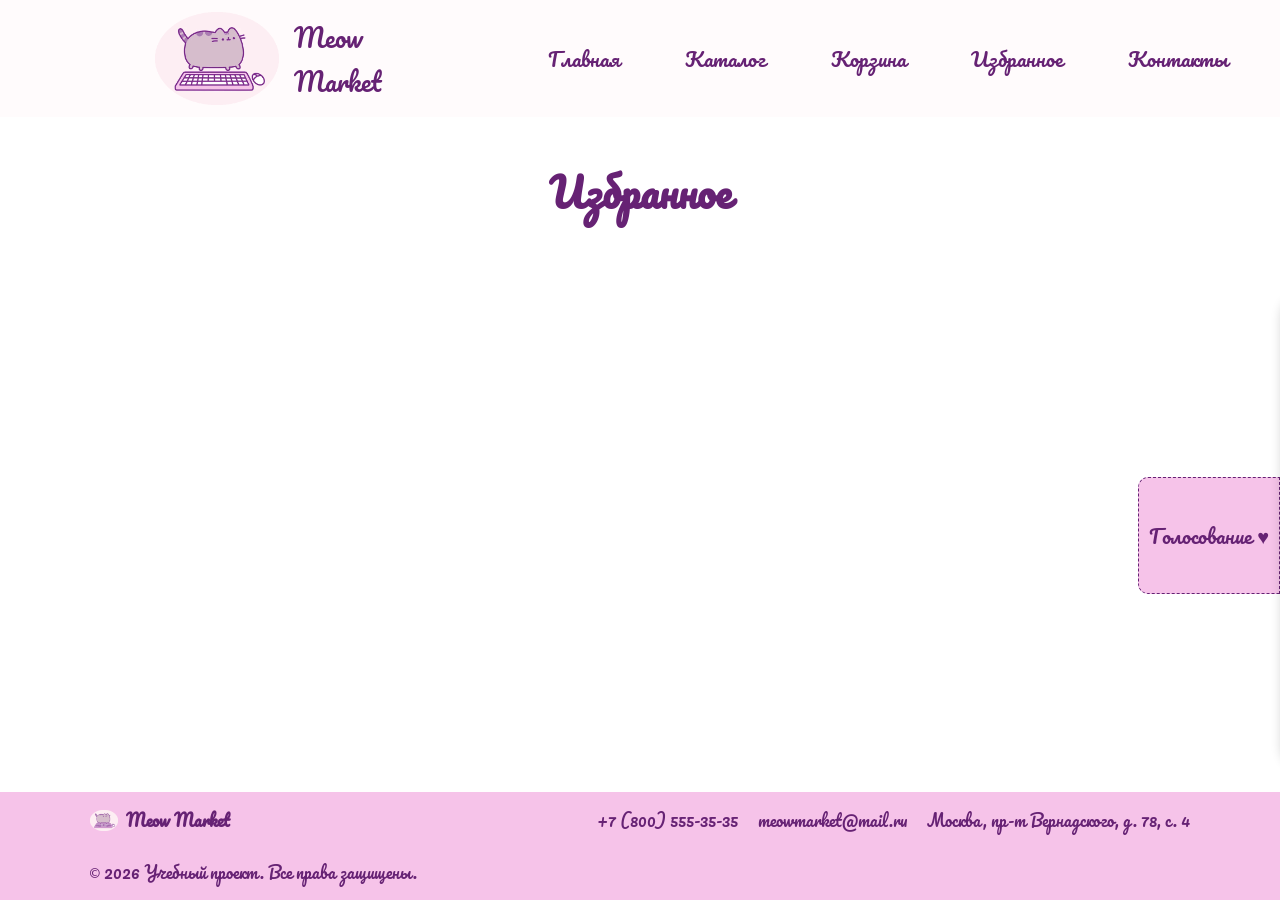
==== favorites.html @ 4cba0f3f "Initial commit" ====
<!DOCTYPE html>
<html lang="ru">

<head>
	<meta charset="UTF-8">
	<meta name="viewport" content="width=device-width, initial-scale=1.0">
	<meta name="description"
		content="Избранные товары в Meow Market. Сохраняйте понравившиеся игрушки, корм и лежанки для ваших котиков.">
	<meta property="og:type" content="website">
	<meta property="og:title" content="Избранное - Meow Market">
	<meta property="og:description" content="Ваши любимые товары для котиков в одном месте.">
	<meta property="og:image" content="https://NazarovaVA.github.io/Meow-Market-kr1-html-css-shop/images/icon.svg">
	<link rel="preconnect" href="https://fonts.googleapis.com">
	<link rel="preconnect" href="https://fonts.gstatic.com" crossorigin>
	<link href="https://fonts.googleapis.com/css2?family=Pacifico&display=swap" rel="stylesheet">
	<link rel="icon" href="images/icon.svg" type="image/svg+xml">
	<title>Meow Market - Избранное</title>
	<link rel="stylesheet" href="css/style.css">
	<link rel="stylesheet" href="css/responsive.css">
	<script type="module" src="js/main.js"></script>
</head>

<body>
	<a href="#main-content" class="skip-link">Перейти к основному содержимому</a>
	<header class="site-header">
		<div class="site-header__logo">
			<a class="site-header__logo-img" href="index.html">
				<img src="images/logo.gif" alt="Логотип магазина" />
			</a>
			<a class="site-header__logo-text" href="index.html">Meow Market</a>
		</div>

		<!-- Кнопка бургера (видна только на мобилке) -->
		<button class="burger-menu" id="burgerBtn" type="button" aria-label="Открыть меню" aria-expanded="false"
			aria-controls="navWrapper">
			<span></span>
			<span></span>
			<span></span>
		</button>

		<div class="site-header__nav-wrapper" id="navWrapper">
			<nav class="site-nav">
				<ul class="site-nav__list">
					<li class="site-nav__item">
						<a class="site-nav__link" href="index.html">Главная</a>
					</li>
					<li class="site-nav__item">
						<a class="site-nav__link" href="catalog.html">Каталог</a>
					</li>
					<li class="site-nav__item">
						<a class="site-nav__link nav-link--with-counter" href="cart.html">
							Корзина 
							<span class="cart-counter nav-counter" style="display:none;">0</span>
						</a>
					</li>
					<li class="site-nav__item">
						<a class="site-nav__link nav-link--with-counter" href="favorites.html">
							Избранное
							<span class="fav-counter nav-counter" style="display:none;">0</span>
						</a>
					</li>
					<li class="site-nav__item">
						<a class="site-nav__link" href="contacts.html">Контакты</a>
					</li>
				</ul>
			</nav>
		</div>
	</header>

	<main id="main-content">
		<section class="favorites-section">
			<h1 class="section-title">Избранное</h1>
			
			<div class="products" id="favoritesGrid">
				<!-- Карточки избранного будут рендериться здесь -->
			</div>
			
			<div class="cart-empty" id="favoritesEmpty" style="display: none;">
				<p class="cart-empty__text">Вы пока ничего не добавили в избранное</p>
				<div class="cart-empty__gif"></div>
				<a href="catalog.html" class="button">Перейти в каталог</a>
			</div>
		</section>
	</main>

	<footer class="site-footer">
		<div class="site-footer__inner">
			<a href="index.html" class="site-footer__logo">
				<img src="images/logo.gif" alt="Meow Market" class="site-footer__logo-img">
				Meow Market
			</a>
			<ul class="site-footer__contacts">
				<li>+7 (800) 555-35-35</li>
				<li>meowmarket@mail.ru</li>
				<li>Москва, пр-т Вернадского, д. 78, с. 4</li>
			</ul>
			<p class="site-footer__copy"><span>©</span> 2026 Учебный проект. Все права защищены.</p>
		</div>
	</footer>

	<button class="cat-vote-btn" id="openCatBtn" type="button">Голосование ♥</button>
	<aside class="cat-panel" id="panel">
		<div class="cat-panel__inner">
			<div class="cat-panel__title">Заслуживает подарка?</div>
			<div class="cat-panel__content"></div>
		</div>
		<button class="cat-panel__button" id="closeCatBtn" type="button">Да, он прекрасен!</button>
	</aside>
</body>

</html>
---- css/style.css ----
:root {
	/* Размеры */
	--header-height: 13vh;
	--logo-font-size: 25px;
	--header-padding-top-bottom: 12px;
	--header-padding-left-right: 20px;

	/* Радиусы */
	--radius-xs: 10px;
	--radius-sm: 16px;
	--radius-md: 20px;
	--radius-lg: 30px;
	--radius-xl: 40px;

	/* Основные цвета */
	--color-primary: #662274;
	--color-primary-a70: #662274ae;
	--color-bg: #fffbfc;
	--color-white: #FFFFFF;
	--color-muted: #9e6fa7;

	/* Розовые оттенки */
	--color-pink-dark: #f39cdd;
	--color-pink: #f6c3e9;
	--color-pink-a45: #f6c3e972;
	--color-pink-light: #f8e6f4;
	--color-pink-light-a86: #f8e6f4dc;
	--color-pink-pale: #fdeef3;
	--color-pink-answer: #ffc6f1;
	--color-pink-overlay: #ffe1f8b7;
	--color-pink-hover: #ffbbee;

	/* Акценты */
	--color-accent: #ff46d1;
	--color-hero-bg: #fdf7fbe5;
	--color-hero-overlay: #f6c3e941;

	/* Курсор */
	--cursor-paw: url(../images/paw.png), auto;
}

/* ================= БАЗОВЫЕ СТИЛИ ================= */
::-webkit-scrollbar { width: 15px; height: 15px; }
::-webkit-scrollbar-track { background: var(--color-pink-light); }
::-webkit-scrollbar-thumb { background: var(--color-pink); border: 2px solid var(--color-primary); border-radius: var(--radius-xs); }
::-webkit-scrollbar-thumb:hover { background: var(--color-pink-hover); }
::-webkit-scrollbar-corner { background: transparent; }

* {
	box-sizing: border-box;
	font-family: "Pacifico", cursive;
	color: var(--color-primary);
}

html {
	scroll-behavior: smooth;
	overflow-x: hidden;
}

body {
	margin: 0;
	display: flex;
	flex-direction: column;
	min-height: 100vh;
}

main {
	margin-top: var(--header-height);
	flex: 1 0 auto; /* Прижимает футер к низу */
}

section {
	height: 87vh;
}

.button {
	text-decoration: none;
	padding: 10px 20px;
	background-color: var(--color-primary-a70);
	color: var(--color-white);
	border: 1px dashed var(--color-white);
	font-size: 20px;
	border-radius: var(--radius-md);
	cursor: var(--cursor-paw);
	margin-left: 10px;
    display: inline-flex;
    align-items: center;
    justify-content: center;
}

.button:focus-visible {
	outline: 2px solid var(--color-accent);
	outline-offset: 3px;
}

.button--outline {
	background-color: transparent;
	color: var(--color-primary);
	border: 1px dashed var(--color-primary);
}

.button--outline:hover {
	background-color: var(--color-pink-light);
}

/* ================= ШАПКА И МЕНЮ ================= */
.site-header {
	cursor: var(--cursor-paw);
	background-color: var(--color-bg);
	height: var(--header-height);
	position: fixed;
	top: 0;
	width: 100%;
	z-index: 1000;
	display: flex;
	justify-content: space-between;
	align-items: center;
	padding: var(--header-padding-top-bottom) var(--header-padding-left-right);
	box-sizing: border-box;
}

.site-header__logo {
	display: flex;
	justify-content: center;
	align-items: center;
	height: calc(var(--header-height) - var(--header-padding-top-bottom) * 2);
	flex: 2;
}

.site-header__logo-img {
	height: calc(var(--header-height) - var(--header-padding-top-bottom) * 2);
	margin-right: 15px;
}

.site-header__logo-img img {
	cursor: var(--cursor-paw);
	height: calc(var(--header-height) - var(--header-padding-top-bottom) * 2);
}

.site-header__logo-text {
	cursor: var(--cursor-paw);
	margin: 0;
	font-size: var(--logo-font-size);
	text-decoration: none;
	width: min-content;
}

.site-header__nav-wrapper { flex: 3; }

.site-nav__list {
	display: flex;
	justify-content: space-around;
	align-items: center;
	list-style: none;
    padding: 0;
    margin: 0;
}

.site-nav__item {
	padding: 10px 20px;
	border-radius: var(--radius-md);
}

.site-nav__link {
	cursor: var(--cursor-paw);
	text-decoration: none;
	font-size: 20px;
}

.site-nav__item:hover { border: 1px dashed var(--color-primary); }
.site-nav__item--active { background-color: var(--color-pink); }

/* Счетчики в меню */
.nav-link--with-counter { position: relative; }
.nav-counter {
    background: var(--color-accent);
    color: white;
    border-radius: 50%;
    padding: 2px 6px;
    font-size: 12px;
    font-family: sans-serif;
    position: absolute;
    top: -5px;
    right: -15px;
    line-height: 1;
}
.fav-counter { background: var(--color-pink-dark); }
.nav-counter:empty, .nav-counter[style*="display: none"] { display: none !important; }

/* ================= ГЛАВНАЯ СТРАНИЦА ================= */
.marquee {
	overflow: hidden;
	width: 100%;
	background: var(--color-pink-light);
}

.marquee__track {
	display: flex;
	width: max-content;
	animation: marquee 12s linear infinite;
	padding: 10px 0px;
	transform: translateX(100%);
	border-top: 1px dashed var(--color-primary);
	border-bottom: 1px dashed var(--color-primary);
}

.marquee__item {
	flex-shrink: 0;
	padding-right: 2rem;
	white-space: nowrap;
}

@keyframes marquee {
	from { transform: translateX(0); }
	to { transform: translateX(-50%); }
}

.hero {
	background-position: center;
	background-repeat: no-repeat;
	background-size: cover;
	height: 81vh;
	position: relative;
}

.hero__bg {
	position: absolute;
	inset: 0;
	width: 100%;
	height: 100%;
	z-index: 0;
	overflow: hidden;
}

.hero__bg img {
	width: 100%;
	height: 100%;
	object-fit: cover;
	display: block;
}

.hero__inner {
	position: relative;
	z-index: 1;
	display: flex;
	flex-direction: column;
	height: 81vh;
	background-color: var(--color-hero-overlay);
	cursor: var(--cursor-paw);
}

.hero__title {
	text-align: center;
	background-color: var(--color-hero-bg);
	border: 1px dashed var(--color-primary);
	padding: 5px 0px;
}

.hero__content {
	display: flex;
	gap: 50px;
	padding: 0 60px;
	height: 63vh;
}

.hero__left {
	flex: 10;
	font-size: 23px;
	text-align: center;
	display: flex;
	justify-content: center;
	align-items: center;
	flex-direction: column;
	gap: 30px;
}

.hero__text {
	background-color: var(--color-hero-bg);
	border-radius: var(--radius-xl);
	border: 1px dashed var(--color-primary);
	padding: 40px 30px;
	cursor: var(--cursor-paw);
}

.fact-card {
	cursor: var(--cursor-paw);
	flex: 7;
	background-color: var(--color-hero-bg);
	padding: 20px 30px;
	border-radius: var(--radius-xl);
	border: 1px dashed var(--color-primary);
	text-align: center;
	font-size: 28px;
	display: flex;
	flex-direction: column;
	gap: 10px;
}

.fact-card__title { flex: 1; display: flex; justify-content: center; align-items: center; }
.fact-card__text {
	flex: 7;
	background-color: var(--color-pink-light-a86);
	border: 1px dashed var(--color-primary);
	border-radius: var(--radius-xl);
	margin: 0px 10px;
	padding: 0px 15px;
	display: flex;
	justify-content: center;
	align-items: center;
	font-size: 24px;
}

.section-title {
	text-align: center;
	margin: 0;
	font-size: 40px;
	padding: 20px;
}

.advantages { scroll-margin: var(--header-height); }
.advantages__grid {
	display: grid;
	grid-template-columns: repeat(2, 1fr);
	gap: 10px;
	padding: 0px 70px;
}

.advantage-card {
	cursor: var(--cursor-paw);
	padding: 10px;
	perspective: 1000px;
	height: 270px;
}

.advantage-card__inner {
	background-color: var(--color-pink-light);
	border: 1px dashed var(--color-primary);
	border-radius: var(--radius-lg);
	position: relative;
	width: 100%;
	height: 100%;
	transition: transform 0.6s;
	transform-style: preserve-3d;
}

@media (hover: hover) {
	.advantage-card:hover .advantage-card__inner { transform: rotateY(180deg); }
}
.advantage-card--flipped .advantage-card__inner { transform: rotateY(180deg); }

.advantage-card__front, .advantage-card__back {
	position: absolute;
	width: 100%;
	height: 100%;
	backface-visibility: hidden;
	-webkit-backface-visibility: hidden;
	display: flex;
	flex-direction: column;
	align-items: center;
	justify-content: center;
	padding: 20px;
	box-sizing: border-box;
	border-radius: var(--radius-lg);
	text-align: center;
	background-color: var(--color-pink-light);
}

.advantage-card__back { transform: rotateY(180deg); }
.advantage-card__title { margin: 0; font-size: 30px; }
.advantage-card__text { margin: 0; font-size: 20px; line-height: 1.4; }

.advantage-card__icon {
	background-position: center;
	background-size: contain;
	background-repeat: no-repeat;
	height: 200px;
	width: 200px;
}

.advantage-card__icon--delivery { background-image: url(../images/delivery.gif); }
.advantage-card__icon--tested { background-image: url(../images/tested.gif); }
.advantage-card__icon--products { background-image: url(../images/products.gif); }
.advantage-card__icon--love { background-image: url(../images/love.gif); }

@keyframes slide-from-left {
	from { opacity: 0; transform: translateX(-80px); }
	to { opacity: 1; transform: translateX(0); }
}
@keyframes slide-from-right {
	from { opacity: 0; transform: translateX(80px); }
	to { opacity: 1; transform: translateX(0); }
}
.advantage-card--from-left {
	animation: slide-from-left 0.8s ease-out both;
	animation-timeline: view();
	animation-range: entry 0% cover 30%;
}
.advantage-card--from-right {
	animation: slide-from-right 0.8s ease-out both;
	animation-timeline: view();
	animation-range: entry 0% cover 30%;
}

.popular { scroll-margin: var(--header-height); }

/* --- Горизонтальная лента популярных товаров --- */
.popular__wrapper {
    display: flex;
    align-items: center;
    gap: 12px;
    max-width: 1200px;
    margin: 0 auto;
    padding: 0 20px;
}

.products__grid {
    display: flex; 
    gap: 30px;
    overflow-x: auto;
    scroll-snap-type: x mandatory;
    padding: 20px 0;
    flex: 1;
    scrollbar-width: none; 
}
.products__grid::-webkit-scrollbar { display: none; }

.products__grid .product-card {
    flex: 0 0 320px;
    scroll-snap-align: start;
    height: 450px; 
}

/* Карточки товаров */
.product-card {
	background-position: center;
	background-repeat: no-repeat;
	background-size: cover;
	display: flex;
	flex-direction: column;
	justify-content: center;
	align-items: center;
	height: 67vh;
	border-radius: var(--radius-md);
	position: relative;
}

.product-card__badge {
	position: absolute;
	top: 20px;
	left: 20px;
	background-color: var(--color-primary-a70);
	color: var(--color-white);
	padding: 5px 10px;
	border-radius: var(--radius-xs);
	display: none;
}

.product-card__spacer { flex: 13; }

.product-card__content {
	border-top: 1px dashed var(--color-primary);
	display: none;
	cursor: var(--cursor-paw);
	flex: 4;
	background-color: var(--color-pink-overlay);
	width: 100%;
	text-align: center;
	padding: 10px;
	border-radius: 0px 0px var(--radius-md) var(--radius-md);
}

.product-card:hover .product-card__content,
.product-card:hover .product-card__badge,
.product-card--open .product-card__content,
.product-card--open .product-card__badge {
	display: block;
} 

.product-card--open, .product-card:hover {
	transform: scale(105%);
	border: 1px dashed var(--color-primary);
}

.product-card__name {
	width: 100%;
	font-size: 23px;
	display: -webkit-box;
	-webkit-line-clamp: 1;
	-webkit-box-orient: vertical;
	overflow: hidden;
	text-overflow: ellipsis;
}

.product-card__info { font-size: 30px; padding-bottom: 5px; }
.product-card__price { flex: 1; }
.product-card__actions {
	flex: 2;
	display: flex;
	flex-direction: column;
	justify-content: center;
	align-items: center;
	gap: 5px;
}

.product-card__more, .product-card__buy {
	cursor: var(--cursor-paw);
	flex: 1;
	width: 100%;
	font-size: 18px;
	background-color: var(--color-pink-a45);
	border: 1px dashed var(--color-primary);
	border-radius: var(--radius-md);
	text-decoration: none;
}

.product-card__more:hover, .product-card__buy:hover { background-color: var(--color-pink); }

/* Сердечко избранного */
.product-card__favorite {
    position: absolute;
    top: 15px;
    right: 15px;
    width: 40px;
    height: 40px;
    background: var(--color-white);
    border: 1px dashed var(--color-primary);
    border-radius: 50%;
    font-size: 24px;
    color: var(--color-primary);
    cursor: var(--cursor-paw);
    display: flex;
    align-items: center;
    justify-content: center;
    z-index: 10;
    transition: transform 0.2s, background-color 0.2s, color 0.2s;
    box-shadow: 0 2px 8px rgba(0, 0, 0, 0.1);
    line-height: 1;
    padding-bottom: 3px;
}
.product-card__favorite:hover { transform: scale(1.1); }
.product-card__favorite.is-active { color: var(--color-accent); border-style: solid; }

/* FAQ */
.faq__list {
	display: flex;
	flex-direction: column;
	gap: 15px;
	padding: 0 70px;
	height: 80%;
	text-align: center;
}
.faq-item { cursor: var(--cursor-paw); display: flex; gap: 10px; flex: 1; min-height: 0; }
.faq-item__question, .faq-item__answer {
	background-color: var(--color-pink-dark);
	display: grid;
	place-items: center;
	border-radius: var(--radius-md);
	font-size: 22px;
	padding: 7px 20px;
	border: 1px dashed var(--color-primary);
	overflow: hidden;
	min-width: 0;
}
.faq-item__question { flex: 2; }
.faq-item__answer {
	flex: 0;
	font-size: 18px;
	background-color: var(--color-pink-answer);
	padding-left: 0;
	padding-right: 0;
	opacity: 0;
	transition: flex 0.5s ease, opacity 0.4s ease, padding 0.5s ease;
}
.faq-item--open .faq-item__answer,
.faq-item:hover .faq-item__answer {
	flex: 3;
	padding-left: 20px;
	padding-right: 20px;
	opacity: 1;
}

/* Шаги заказа */
.how-to-order {
	scroll-margin: var(--header-height);
	height: 87vh;
	display: flex;
	flex-direction: column;
	justify-content: start;
	align-items: center;
	text-align: center;
	padding: 0px 20px;
}
.step-card {
	position: relative;
	width: 60%;
	height: 70%;
	background: var(--color-white);
	border-radius: var(--radius-md);
	box-shadow: 0px 0px 50px var(--color-pink-dark);
	cursor: var(--cursor-paw);
	padding: 30px;
	transition: transform 0.3s ease, box-shadow 0.3s ease;
	margin-top: 15px;
	margin-bottom: 24px;
	border: 1px dashed var(--color-primary);
}
.step-card:hover { transform: translateY(-4px); box-shadow: 0px 0px 50px var(--color-accent); }
.step-card:focus-visible { outline: 2px solid var(--color-accent); outline-offset: 4px; }
.step-card__stage { position: relative; width: 100%; height: 100%; }
.step-card__slide { position: absolute; inset: 0; display: flex; opacity: 0; transition: opacity 0.5s ease; pointer-events: none; }
.step-card__slide--active { opacity: 1; }
.step-card__num {
	flex: 1; color: var(--color-pink); font-size: 100px; line-height: 1;
	transform: scaleY(5.7) scaleX(2.3); transform-origin: bottom;
	display: flex; justify-content: center; align-items: end; padding-left: 10px;
}
.step-card__content { flex: 7; display: flex; flex-direction: column; justify-content: center; align-items: center; }
.step-card__image { background-position: center; background-repeat: no-repeat; background-size: cover; height: 20vh; width: 26vh; }
.step-card__image--choose { background-image: url(../images/choose.gif); width: 20vh; }
.step-card__image--form { background-image: url(../images/form.gif); }
.step-card__image--phone { background-image: url(../images/phone.gif); }
.step-card__image--end { background-image: url(../images/gift.gif); width: 20vh; }
.step-card__title { margin: 0 0 10px; color: var(--color-primary); font-size: 30px; }
.step-card__text { margin: 0; color: var(--color-primary); font-size: 20px; }
.step-card__dots { display: flex; gap: 10px; }
.step-card__dot {
	width: 12px; height: 12px; border: none; border-radius: 50%;
	background: var(--color-pink); padding: 0; cursor: pointer; transition: background 0.3s, transform 0.3s;
}
.step-card__dot:hover { background: var(--color-pink-dark); }
.step-card__dot--active { background: var(--color-primary); transform: scale(1.2); }
.promo-text { color: #ce8fcca8; }

/* Отзывы */
.reviews { padding: 60px 20px; text-align: center; overflow: hidden; }
.reviews__wrapper { display: flex; align-items: center; gap: 12px; max-width: 1100px; margin: 0 auto; }
.reviews__track { display: flex; gap: 30px; overflow-x: auto; scroll-snap-type: x mandatory; padding: 10px 0; flex: 1; }
.reviews__track::-webkit-scrollbar { display: none; }
.review-card {
	flex: 0 0 300px; scroll-snap-align: start; background: var(--color-pink-light-a86);
	border-radius: var(--radius-sm); padding: 24px; text-align: center;
	display: flex; flex-direction: column; gap: 10px; border: 1px dashed var(--color-primary); cursor: var(--cursor-paw);
}
.review-card__stars { color: var(--color-pink-dark); letter-spacing: 2px; font-size: 40px; }
.review-card__text { margin: 0; color: var(--color-primary); flex-grow: 1; font-size: 25px; }
.review-card__author { color: var(--color-muted); font-size: 20px; }
.reviews__arrow { width: 50px; height: 50px; border: none; background-repeat: no-repeat; background-color: transparent; font-size: 40px; cursor: pointer; }
.reviews__arrow--prev { background-image: url(../images/paw-left.png); }
.reviews__arrow--next { background-image: url(../images/paw-right.png); }

/* ================= ФУТЕР И ПАНЕЛИ ================= */
.site-footer {
	background: var(--color-pink);
	color: var(--color-primary);
	font-size: 16px;
	padding: 14px 20px;
	flex-shrink: 0;
}
.site-footer__inner { display: flex; align-items: center; justify-content: space-between; gap: 24px; max-width: 1100px; margin: 0 auto; flex-wrap: wrap; }
.site-footer__logo { display: inline-flex; align-items: center; gap: 8px; font-weight: 700; text-decoration: none; }
.site-footer__logo-img { width: 28px; }
.site-footer__contacts { display: flex; gap: 20px; list-style: none; padding: 0; margin: 0; }
.site-footer__copy { margin: 0; }
.site-footer__copy>span { font-family: monospace; }

.cat-vote-btn {
	border: 1px dashed var(--color-primary); cursor: var(--cursor-paw);
	position: fixed; top: calc(var(--header-height) + 40vh); right: 0px;
	writing-mode: sideways-lr; padding-bottom: 40px; padding-top: 40px; padding-left: 10px; padding-right: 10px;
	font-size: 20px; border-radius: var(--radius-xs) 0 0 var(--radius-xs);
	background-color: var(--color-pink); transition: padding 0.4s ease-out; z-index: 999;
}
.cat-vote-btn:hover { padding-left: 20px; }
.cat-panel__button { cursor: var(--cursor-paw); font-size: 20px; padding: 5px 20px; background-color: var(--color-pink); border: none; border-radius: var(--radius-xs); }
.cat-panel {
	border: 1px dashed var(--color-primary); cursor: var(--cursor-paw);
	background-color: var(--color-pink-pale); position: fixed; top: calc(var(--header-height) + 20vh); right: 320px;
	width: 320px; height: 470px; box-shadow: 2px 0 12px rgba(0, 0, 0, 0.2);
	transform: translateX(calc(100% + 320px)); transition: transform 0.3s ease; z-index: 1001;
	display: flex; flex-direction: column; justify-content: center; align-items: center; gap: 8px;
	border-radius: var(--radius-md) 0 0 var(--radius-md);
}
.cat-panel--open { transform: translateX(320px); }
.cat-panel__inner { display: flex; flex-direction: column; justify-content: center; align-items: center; gap: 10px; }
.cat-panel__title { font-size: 30px; }
.cat-panel__content { text-align: center; max-width: 300px; }
.cat-panel__content img { width: 300px; height: 300px; }

.scroll-top {
	position: fixed; bottom: 30px; right: 10px; width: 50px; height: 50px;
	border: 1px dashed var(--color-primary); border-radius: 10px;
	background-color: var(--color-pink); color: var(--color-primary); font-size: 24px;
	cursor: var(--cursor-paw); display: none; align-items: center; justify-content: center;
	z-index: 999; transition: background-color 0.2s, transform 0.2s;
}
.scroll-top:hover { background-color: var(--color-pink-dark); transform: translateY(-3px); }
.scroll-top--visible { display: flex; }

/* ================= КАТАЛОГ ================= */
.catalog {
	display: flex;
	justify-content: start;
	width: 100%;
	padding: 20px 70px 5px 70px;
	gap: 10px;
	height: max-content;
}
.catalog__title { font-size: 35px; margin: 0 0 10px 0; text-align: center; }
.filters-container { flex: 2; background-color: #ffffff; padding: 20px 0 0 0; position: sticky; top: var(--header-height); align-self: flex-start; }
.filters { background-color: #f6c3e9; width: 100%; border-radius: 20px; text-align: center; padding: 10px; accent-color: var(--color-accent); }
.filters__title { font-size: 20px; margin: 0 0 5px 0; }
.filters__group { display: flex; flex-direction: column; align-items: start; gap: 3px; }
.filters__header { display: flex; justify-content: space-between; align-items: center; cursor: pointer; user-select: none; padding: 5px 10px; transition: opacity 0.2s; }
.filters__toggle { background: none; border: none; color: var(--color-primary); font-size: 14px; cursor: var(--cursor-paw); }
.filters--collapsed .filters__form { display: none; }
.filters--collapsed { padding-bottom: 10px; }

.filters__price-row { display: flex; flex-direction: column; gap: 10px; width: 100%; margin: 0 auto; }
.filters__price-label { display: flex; align-items: center; gap: 10px; width: 100%; }
.filters__price-text { width: 20px; text-align: left; }
.filters__price-input { flex: 1; width: 100%; padding: 5px 10px; border: 1px dashed var(--color-primary); border-radius: var(--radius-xs); font-family: inherit; background-color: var(--color-white); }

.products-container { padding: 0px 30px; flex: 7; background-color: #ffffff; }
.products { display: grid; grid-template-columns: repeat(3, 1fr); gap: 20px; margin-bottom: 20px; }
.catalog-product-card { height: 450px; }
.catalog-product-card .product-card__spacer { flex: 3; }
.catalog-product-card .product-card__content { flex: 2; }
.catalog-product-card__name { font-size: 20px; }
.catalog-product-card__info { font-size: 20px; }
.catalog-product-card__price { font-size: 25px; }
.catalog-product-card__more, .catalog-product-card__buy { font-size: 15px; }

.filters__actions { margin-top: 10px; }
.filters__button { font-size: 15px; padding: 5px 15px; }

.catalog-controls { display: flex; justify-content: space-between; align-items: center; margin-bottom: 25px; gap: 15px; flex-wrap: wrap; }
.catalog-controls__input {
    flex: 1; min-width: 250px; padding: 12px 15px 12px 45px;
    border: 1px dashed var(--color-primary); border-radius: var(--radius-md);
    font-family: inherit; font-size: 16px; color: var(--color-primary); background-color: var(--color-white);
    transition: all 0.3s ease;
    background-image: url('data:image/svg+xml;utf8,<svg xmlns="http://www.w3.org/2000/svg" width="18" height="18" viewBox="0 0 24 24" fill="none" stroke="%23662274" stroke-width="2" stroke-linecap="round" stroke-linejoin="round"><circle cx="11" cy="11" r="8"></circle><line x1="21" y1="21" x2="16.65" y2="16.65"></line></svg>');
    background-repeat: no-repeat; background-position: 15px center; background-size: 18px;
}
.catalog-controls__input::placeholder { color: var(--color-muted); opacity: 0.7; }
.catalog-controls__input:focus { outline: none; border-style: solid; box-shadow: 0 0 0 4px var(--color-pink-light); }
.catalog-controls__count { font-size: 18px; color: var(--color-primary); margin: 0; font-weight: bold; white-space: nowrap; }

.catalog-empty { text-align: center; padding: 40px 20px; background: var(--color-pink-light); border: 1px dashed var(--color-primary); border-radius: var(--radius-md); }
.catalog-empty__text { font-size: 24px; margin-bottom: 10px; }
.catalog-empty__hint { font-size: 16px; color: var(--color-muted); margin-bottom: 20px; }
.catalog-empty__img { width: 150px; height: 150px; margin: 15px auto; background-image: url('../images/sad.gif'); background-size: contain; background-position: center; background-repeat: no-repeat; }

/* ================= СТРАНИЦА ТОВАРА ================= */
.product { padding: 20px 70px; height: max-content; }
.product__container { display: grid; grid-template-columns: 1fr 2fr; gap: 70px; }
.product__gallery { position: sticky; top: var(--header-height); height: calc(100vh - var(--header-height)); align-self: start; }
.product__image { width: 100%; height: 100%; background-position: center; background-repeat: no-repeat; background-size: contain; background-color: var(--color-pink-light); border-radius: var(--radius-md); border: 1px dashed var(--color-primary); }
.product__info { height: max-content; }
.product__badge { display: inline-block; background-color: var(--color-primary-a70); color: var(--color-white); padding: 5px 15px; border-radius: var(--radius-xs); margin-bottom: 15px; font-size: 14px; }
.product__title { font-size: 40px; margin: 0 0 15px; }
.product__price { font-size: 32px; margin-bottom: 25px; }
.product__description { font-size: 18px; line-height: 1.6; margin: 0 0 30px; }
.product__actions { display: flex; gap: 10px; flex-wrap: wrap; margin-bottom: 30px; }
.product__table { width: 100%; border-collapse: collapse; border: 1px dashed var(--color-primary); border-radius: var(--radius-md); overflow: hidden; }
.product__table-caption { font-size: 24px; padding: 12px 15px; caption-side: top; text-align: left; }
.product__table th, .product__table td { padding: 12px 15px; border-bottom: 1px dashed var(--color-primary); text-align: left; vertical-align: top; font-size: 16px; }
.product__table-head th { background-color: var(--color-pink); font-size: 18px; }
.product__table-body th { width: 40%; font-weight: normal; }
.product__table-body tr:nth-child(even) { background-color: var(--color-pink-light); }
.product__table-body tr:last-child th, .product__table-body tr:last-child td { border-bottom: none; }

/* ================= СТРАНИЦА ЗАКАЗА ================= */
.order { padding: 20px 70px; height: max-content; display: flex; flex-direction: column; align-items: center; }
.order__title { font-size: 40px; margin: 0; text-align: center; }
.order__subtitle { font-size: 18px; color: var(--color-muted); margin: 0; text-align: center; }
.order-form { width: 100%; background-color: var(--color-pink-light); border: 1px dashed var(--color-primary); border-radius: var(--radius-md); padding: 30px 40px; display: grid; grid-template-columns: 1fr 1fr; gap: 10px 10px; }
.order-form__field--full { grid-column: 1 / -1; }
.order-form__field { display: flex; flex-direction: column; gap: 6px; }
.order-form__label { font-size: 16px; }
.order-form__input, .order-form__textarea { width: 100%; padding: 10px 14px; border: 1px dashed var(--color-primary); border-radius: var(--radius-xs); background-color: var(--color-white); font-family: inherit; font-size: 16px; transition: box-shadow 0.2s, background-color 0.2s; }
.order-form__input:focus-visible, .order-form__textarea:focus-visible { outline: 2px solid var(--color-accent); outline-offset: 2px; }
.order-form__textarea { resize: vertical; min-height: 76px; }
.order-form__checkbox-label { grid-column: 1 / -1; display: flex; justify-content: center; align-items: center; gap: 10px; font-size: 15px; }
.order-form__checkbox { accent-color: var(--color-primary); width: 18px; height: 18px; }
.order-form__button { grid-column: 1 / -1; justify-self: center; margin-left: 0; cursor: var(--cursor-paw); }

.order-form__error { color: #d32f2f; font-size: 13px; min-height: 16px; display: block; margin-top: 2px; font-family: sans-serif; }
.order-form__input--error { border-color: #d32f2f !important; background-color: #fff3f3; }
.order-form__error--center { grid-column: 1 / -1; text-align: center; margin-bottom: 10px; display: block; }

/* ================= МОДАЛКА ================= */
.modal { position: fixed; inset: 0; display: none; align-items: center; justify-content: center; z-index: 2000; }
.modal--open { display: flex; }
.modal__overlay { position: absolute; inset: 0; background-color: rgba(0, 0, 0, 0.5); cursor: var(--cursor-paw); }
.modal__content { position: relative; background-color: var(--color-white); border: 1px dashed var(--color-primary); border-radius: var(--radius-md); padding: 40px 30px; max-width: 420px; width: 90%; text-align: center; box-shadow: 0 20px 60px rgba(0, 0, 0, 0.25); z-index: 1; cursor: var(--cursor-paw); display: grid; place-items: center; }
.modal__close { position: absolute; top: 10px; right: 15px; background: none; border: none; font-size: 28px; line-height: 1; cursor: var(--cursor-paw); color: var(--color-primary); }
.modal__icon { background-image: url(../images/success.gif); background-position: center; background-repeat: no-repeat; background-size: cover; width: 100px; height: 100px; }
.modal__title { margin: 0 0 10px; font-size: 26px; }
.modal__text { margin: 0 0 25px; font-size: 16px; line-height: 1.5; }
.modal__button { margin-left: 0; }

/* ================= КОНТАКТЫ ================= */
.contacts { padding: 20px 70px; height: max-content; display: flex; flex-direction: column; align-items: center; }
.contacts__title { font-size: 40px; margin: 0 0 10px; text-align: center; }
.contacts__subtitle { font-size: 18px; color: var(--color-muted); margin: 0 0 40px; text-align: center; }
.contacts__info { width: 100%; display: grid; grid-template-columns: repeat(4, 1fr); gap: 20px; margin-bottom: 40px; }
.contact-item { background-color: var(--color-pink-light); border: 1px dashed var(--color-primary); border-radius: var(--radius-md); padding: 20px; text-align: center; }
.contact-item__title { font-size: 25px; margin: 0 0 8px; color: var(--color-muted); }
.contact-item__value { font-size: 16px; margin: 0; text-decoration: none; color: var(--color-primary); }
a.contact-item__value:hover { color: var(--color-accent); }
.contacts__cta { width: 100%; background-color: var(--color-pink); border: 1px dashed var(--color-primary); border-radius: var(--radius-md); padding: 30px; text-align: center; margin-bottom: 40px; }
.contacts__cta-title { font-size: 28px; margin: 0 0 10px; }
.contacts__cta-text { font-size: 16px; margin: 0 0 20px; line-height: 1.5; }
.contacts__cta-button { display: inline-block; margin-left: 0; }
.contacts__map { width: 100%; border: 1px dashed var(--color-primary); border-radius: var(--radius-md); overflow: hidden; line-height: 0; }
.contacts__iframe { width: 100%; height: 400px; border: none; display: block; }

/* ================= КОРЗИНА ================= */
.cart-section { padding: 20px 70px; max-width: 1000px; margin: 0 auto; height: auto; }
.cart-item { display: flex; align-items: center; gap: 20px; background: var(--color-pink-light); padding: 15px; border-radius: var(--radius-md); margin-bottom: 15px; border: 1px dashed var(--color-primary); }
.cart-item__image { width: 80px; height: 80px; background-size: contain; background-position: center; background-repeat: no-repeat; background-color: white; border-radius: var(--radius-sm); flex-shrink: 0; }
.cart-item__info { flex: 1; display: flex; flex-direction: column; gap: 8px; }
.cart-item__info h3 { margin: 0; font-size: 20px; }
.cart-item__qty { display: flex; align-items: center; gap: 10px; }
.cart-btn-qty { width: 30px; height: 30px; border-radius: 50%; border: 1px solid var(--color-primary); background: white; cursor: var(--cursor-paw); color: var(--color-primary); font-size: 18px; display: flex; align-items: center; justify-content: center; }
.cart-btn-qty:hover { background: var(--color-pink); }
.cart-item__delete { margin-left: auto; background: none; border: none; color: #d32f2f; cursor: var(--cursor-paw); text-decoration: underline; font-size: 14px; }

.cart-summary { display: flex; flex-direction: column; align-items: center; justify-content: center; gap: 20px; background: var(--color-pink-dark); padding: 30px 20px; border-radius: var(--radius-md); margin-top: 20px; text-align: center; }
.cart-summary__left { width: 100%; display: flex; flex-direction: column; align-items: center; }
.cart-promo { display: flex; justify-content: center; gap: 10px; width: 100%; max-width: 400px; }
.cart-promo input { padding: 8px 12px; border: 1px dashed var(--color-primary); border-radius: var(--radius-xs); font-family: inherit; font-size: 16px; width: 100%; max-width: 250px; }
.cart-promo .button { padding: 8px 15px; font-size: 16px; margin: 0; }
#promoMessage { font-size: 14px; margin: 8px 0 0; font-family: sans-serif; min-height: 20px; }
.cart-summary__total { font-size: 24px; font-weight: bold; display: flex; flex-direction: column; gap: 5px; }
.cart-summary__discount { font-size: 18px; font-weight: normal; }
.cart-summary__final { font-size: 26px; }
.cart-summary__actions { display: flex; gap: 10px; justify-content: center; width: 100%; flex-wrap: wrap; }
.cart-summary__clear { background: transparent !important; color: var(--color-primary) !important; border-color: var(--color-primary) !important; }

/* Пустые состояния (Корзина и Избранное) */
.cart-empty { text-align: center; padding: 40px 20px; background: var(--color-pink-light); border: 1px dashed var(--color-primary); border-radius: var(--radius-md); margin-top: 20px; display: flex; flex-direction: column; align-items: center; gap: 20px; }
.cart-empty__text { font-size: 24px; margin: 0; color: var(--color-primary); }
.cart-empty__gif { width: 200px; height: 200px; background-image: url('../images/sad.gif'); background-size: contain; background-position: center; background-repeat: no-repeat; }

/* ================= ИЗБРАННОЕ ================= */
.favorites-section { max-width: 1200px; margin: 0 auto; padding: 20px 70px; height: auto; }
#favoritesGrid { display: grid; grid-template-columns: repeat(4, 1fr); gap: 20px; margin-bottom: 20px; }

/* ================= СТИЛИ ДЛЯ СТРАНИЦЫ ТОВАРА (JS) ================= */
.product__old-price {
    text-decoration: line-through;
    color: #888;
    font-size: 24px;
    margin-right: 15px;
}

.product__badge--hidden {
    display: none;
}

/* Кнопка "Нет в наличии" */
.button:disabled {
    opacity: 0.5;
    pointer-events: none;
}

/* Визуальный отклик для кнопки "Добавить в корзину" */
.button--success {
    background-color: var(--color-primary) !important;
    color: var(--color-white) !important;
}

/* Активная кнопка избранного на странице товара */
#productFavBtn.is-active {
    color: var(--color-accent) !important;
    border-color: var(--color-accent) !important;
}

/* Контент карточки в избранном виден всегда */
.product-card__content.is-visible {
    display: block;
}

/* Бейдж "Нет в наличии" */
.product-card__badge--out-of-stock {
    background-color: #999;
}

/* Старая цена (перечеркнутая) */
.product-card__old-price {
    text-decoration: line-through;
    font-size: 14px;
    color: #888;
    margin-right: 8px;
    font-weight: normal;
}

/* Визуальный отклик для кнопки "В корзину" в каталоге */
.product-card__buy.is-added {
    background-color: var(--color-primary);
    color: var(--color-white);
}

/* Элементы внутри корзины */
.cart-item__price {
    font-size: 18px;
}

.cart-item__qty-value {
    margin: 0 10px;
    font-family: sans-serif;
}

/* Сообщение о статусе промокода */
#promoMessage.is-success {
    color: green;
}

#promoMessage.is-error {
    color: #d32f2f;
}
---- css/responsive.css ----
/* =========================================================
   БАЗОВЫЕ ПРАВИЛА (все устройства)
   ========================================================= */

img, video {
	max-width: 100%;
	height: auto;
}

/* Skip-link */
.skip-link {
	position: fixed;
	top: -100px;
	left: 0;
	padding: 10px 20px;
	background: var(--color-primary);
	color: var(--color-white);
	text-decoration: none;
	font-size: 16px;
	z-index: 10000;
	border-radius: 0 0 var(--radius-xs) 0;
	transition: top 0.2s ease;
}

.skip-link:focus {
	top: 0;
	outline: 2px solid var(--color-accent);
	outline-offset: 2px;
}

/* Бургер-меню  */
.burger-menu {
	display: none; 
	flex-direction: column;
	gap: 5px;
	background: none;
	border: none;
	cursor: pointer;
	padding: 10px;
	z-index: 100;
}

.burger-menu span {
	display: block;
	width: 25px;
	height: 3px;
	background-color: var(--color-primary);
	border-radius: 3px;
	transition: 0.3s;
}

/* Обёртка для таблицы */
.table-wrapper {
	overflow-x: auto;
	-webkit-overflow-scrolling: touch;
	width: 100%;
}

.product-table {
	min-width: 500px;
}

/* =========================================================
   БУРГЕР-МЕНЮ (0 – 1023px)
   ========================================================= */
@media (max-width: 1023px) {
	.site-header {
		flex-wrap: wrap;
		height: auto;
		min-height: var(--header-height);
		padding: 10px 15px;
		align-items: center;
	}

	.site-header__logo {
		flex: 0 0 auto;
		height: auto;
		justify-content: flex-start;
	}

	.site-header__logo-img {
		height: 50px;
		margin-right: 8px;
	}

	.site-header__logo-img img {
		height: 50px;
	}

	.site-header__logo-text {
		width: auto;
		font-size: 20px;
	}

	/* Кнопка бургера */
	.burger-menu {
		display: flex;
		flex-direction: column;
		gap: 5px;
		background: none;
		border: none;
		cursor: pointer;
		padding: 10px;
		margin-left: auto;
		z-index: 1002;
	}

	.burger-menu span {
		display: block;
		width: 25px;
		height: 3px;
		background-color: var(--color-primary);
		border-radius: 3px;
		transition: transform 0.3s, opacity 0.3s;
	}

	.burger-menu.active span:nth-child(1) { 
		transform: translateY(8px) rotate(45deg); 
	}
	.burger-menu.active span:nth-child(2) {
		opacity: 0; 
	}
	.burger-menu.active span:nth-child(3) {
		transform: translateY(-8px) rotate(-45deg);
	}

	/* Выезжающая панель меню */
	.site-header__nav-wrapper {
		display: none;
		position: absolute;
		top: 100%;
		left: 0;
		width: 100%;
		background-color: var(--color-bg);
		border-top: 1px dashed var(--color-primary);
		border-bottom: 1px dashed var(--color-primary);
		box-shadow: 0 4px 12px rgba(0, 0, 0, 0.1);
		padding: 15px 0;
		z-index: 1001;
	}

	.site-header__nav-wrapper.active { 
		display: block; 
	}

	.site-nav__list {
		flex-direction: column;
		gap: 5px;
		padding: 0;
		margin: 0;
		width: 100%;
	}

	.site-nav__item {
		padding: 8px 20px;
		width: 100%;
		box-sizing: border-box;
		text-align: center;
	}

	.site-nav__link {
		font-size: 17px;
		display: block;
		width: 100%;
	}
}

/* =========================================================
   ПЛАНШЕТ (0 – 1200px) — меняем сетки и размеры
   ========================================================= */
@media (max-width: 1200px) {
	section {
		height: auto;
		min-height: auto;
	}

	.advantages, .popular, #faq, .how-to-order, .reviews {
		height: auto;
		min-height: auto;
	}

	/* Hero */
	.hero, .hero__inner {
		height: auto;
		min-height: auto;
	}
	.hero__inner { 
		padding-bottom: 10px; 
	}
	.hero__content {
		flex-direction: column;
		padding: 0 20px;
		height: auto;
		gap: 20px;
	}
	.hero__title { 
		font-size: 24px; padding: 10px; 
	}
	.hero__left {
		 font-size: 20px; 
	}
	.hero__text {
		 font-size: 20px; padding: 20px 15px; 
	}
	.fact-card__title {
		 font-size: 24px; 
	}
	.fact-card__text {
		 font-size: 20px; 
	}

	/* Advantages и Каталог */
	.advantages__grid {
		grid-template-columns: repeat(2, 1fr);
		padding: 0 30px;
	}

	.products {
		grid-template-columns: repeat(3, 1fr);
		gap: 15px;
	}

	/* Каталог — фильтры остаются слева, но товары в 3 колонки */
	.catalog { padding: 20px; }

	/* Товар */
	.product { padding: 10px; }
	.product__container { grid-template-columns: 1fr; gap: 20px; }
	.product__gallery { position: static; height: 400px; }

	/* Форма заказа */
	.order { padding: 20px; }
	.order-form { grid-template-columns: 1fr; padding: 20px; }
	.order-form__field--full { grid-column: auto; }

	/* Контакты */
	.contacts { padding: 20px; }
	.contacts__info { grid-template-columns: repeat(2, 1fr); }

	/* FAQ */
	.faq__list { padding: 0 20px; height: auto; }
	.faq-item { flex-direction: column; }
	.faq-item__answer { flex: 1; opacity: 1; padding: 10px; }

	/* Шаги заказа */
	.step-card {
		width: 80%;
		height: auto;
		min-height: auto;
		padding: 20px;
		margin-top: 10px;
		margin-bottom: 20px;
	}
	.step-card__stage { height: auto; min-height: 380px; }
	.step-card__slide { flex-direction: column; align-items: center; justify-content: center; padding: 10px 0; }
	.step-card__num { flex: none; font-size: 60px; line-height: 1; transform: none; height: auto; padding: 0; margin-bottom: 10px; }
	.step-card__content { flex: none; width: 100%; }
	.step-card__image { width: 150px; height: 150px; margin: 0 auto 10px; background-size: contain; }
	.step-card__image--choose, .step-card__image--end { width: 150px; }
	.step-card__title { font-size: 26px; margin: 0 0 5px; }
	.step-card__text { font-size: 18px; padding: 0 20px; }

	/* Отзывы */
	.reviews__wrapper { gap: 8px; }
	.reviews__track { gap: 15px; }
	.review-card { flex: 0 0 260px; padding: 20px; }
	.review-card__text { font-size: 18px; }
	.review-card__stars { font-size: 28px; }
	.review-card__author { font-size: 15px; }
	.reviews__arrow { width: 40px; height: 40px; background-size: 40px; flex-shrink: 0; }

	/* Отключаем анимацию на тач-устройствах */
	.advantage-card--from-left, .advantage-card--from-right { animation: none; }

	/* Уменьшаем меню */
	.site-nav__link { font-size: 16px; }
	.site-nav__item { padding: 6px 12px; }

	/* Карточки в каталоге на тач-устройствах */
	.catalog-product-card .product-card__content { display: block; position: absolute; height: 40%; bottom: 0; left: 0; }
	.catalog-product-card .product-card__badge { display: block; }
	.catalog-product-card .product-card__spacer { display: none; }
	.catalog-product-card { height: 400px; }

	/* Кнопки фильтров */
	.filters__actions { display: flex; flex-direction: column; gap: 8px; margin-top: 15px; }
	.filters__actions .filters__button { width: 100%; font-size: 14px; padding: 8px 10px; margin: 0; }

	/* Тап по карточке */
	.catalog-product-card--open .product-card__content,
	.catalog-product-card--open .product-card__badge { display: block; }

	/* Избранное на планшете */
	#favoritesGrid { grid-template-columns: repeat(3, 1fr) !important; }
	.favorites-section { padding: 20px; }
}

/* Избранное — промежуточный размер (0 – 992px) */
@media (max-width: 992px) {
	#favoritesGrid { grid-template-columns: repeat(2, 1fr) !important; }
	.products { grid-template-columns: repeat(2, 1fr); }
}

/* =========================================================
   МОБИЛЬНЫЙ (0 – 767px) — всё в 1 колонку
   ========================================================= */
@media (max-width: 767px) {
	/* Главная */
	.products__grid .product-card {
		flex: 0 0 230px;
		width: 300px;
		height: 450px;
	}
	.advantages__grid { grid-template-columns: 1fr; padding: 0 20px; }
	.products { grid-template-columns: 1fr; }
	.contacts__info { grid-template-columns: 1fr; }

	/* Типографика */
	body { font-size: 15px; }
	.section-title { font-size: 24px; padding: 15px 10px; }
	.button { font-size: 16px; padding: 8px 16px; }
	.hero__title { font-size: 20px; }
	.hero__left, .hero__text { font-size: 16px; }
	.fact-card__title { font-size: 20px; }
	.fact-card__text { font-size: 15px; }
	.products-container { padding: 0px 10px; }

	/* Кнопки в Hero */
	.hero__actions { display: flex; flex-direction: column; gap: 10px; align-items: center; width: 100%; }
	.hero__actions .button { margin-left: 0; width: 100%; max-width: 280px; text-align: center; }

	/* Карточки товаров */
	.product-card__name { font-size: 18px; }
	.product-card__info { font-size: 22px; }
	.product-card__more, .product-card__buy { font-size: 14px; }
	.advantage-card__title { font-size: 22px; }
	.advantage-card__text { font-size: 15px; }

	/* FAQ */
	.faq-item { flex-direction: column; }
	.faq-item__question { font-size: 18px; margin-bottom: 8px; }
	.faq-item__answer { flex: 1 !important; opacity: 1 !important; padding: 10px 15px !important; transition: none; font-size: 15px; }

	/* Шаги заказа */
	.step-card { width: 95%; padding: 15px; margin-bottom: 15px; }
	.step-card__stage { min-height: 340px; }
	.step-card__slide { padding: 5px; }
	.step-card__num { font-size: 48px; padding-left: 0; }
	.step-card__image { height: 120px; width: 120px; margin: 0 auto 10px; }
	.step-card__image--choose, .step-card__image--end { width: 120px; }
	.step-card__title { font-size: 20px; }
	.step-card__text { font-size: 14px; padding: 0 15px; }

	/* Отзывы */
	.review-card__text { font-size: 18px; }
	.review-card__stars { font-size: 28px; }
	.review-card__author { font-size: 15px; }
	.reviews__arrow { display: none; }
	.reviews__track { scrollbar-width: none; }
	.reviews__track::-webkit-scrollbar { display: none; }

	/* Страница товара */
	.product__title { font-size: 24px; }
	.product__price { font-size: 24px; }
	.product__description { font-size: 15px; }
	.product__table-caption { font-size: 18px; }
	.product-table th, .product-table td { font-size: 15px; }
	.product-table { min-width: auto; }
	.product-table thead { display: none; }
	.product-table tbody, .product-table tr, .product-table th, .product-table td { display: block; width: 100%; }
	.product-table tr { margin-bottom: 15px; border: 1px dashed var(--color-primary); border-radius: var(--radius-md); padding: 10px; background: var(--color-pink-light); }
	.product-table th, .product-table td { border: none; text-align: left; padding: 5px 10px; }
	.product-table th { border-bottom: 1px dashed var(--color-primary); }

	/* Форма заказа */
	.order__title { font-size: 26px; }
	.order__subtitle { font-size: 15px; }
	.order-form__label { font-size: 15px; }
	.order-form__input, .order-form__textarea { font-size: 15px; padding: 10px 12px; }
	.order-form__button { width: 100%; }

	/* Контакты */
	.contacts__title { font-size: 26px; }
	.contacts__subtitle { font-size: 15px; }
	.contact-item__title { font-size: 18px; }
	.contact-item__value { font-size: 15px; }
	.contacts__cta-title { font-size: 20px; }
	.contacts__cta-text { font-size: 15px; }
	.contacts__iframe { height: 300px; }

	/* Каталог и фильтры (встают в колонку) */
	.catalog { flex-direction: column; }
	.filters-container { position: static; width: 100%; margin-bottom: 20px; }
	.catalog-empty__img { width: 150px; height: 150px; }

	/* Корзина */
	.cart-section { padding: 20px; }
	.cart-item { flex-direction: column; text-align: center; }
	.cart-item__delete { margin: 10px auto 0; }
	.cart-summary { flex-direction: column; text-align: center; }
	.cart-summary__actions { flex-direction: column; width: 100%; }
	.cart-promo { flex-direction: column; }
	.cart-promo input { max-width: 100%; }
	.cart-summary__total { text-align: center !important; }
	.cart-empty__gif { width: 180px; height: 180px; }
	.cart-empty__text { font-size: 20px; }

	/* Избранное */
	#favoritesGrid { grid-template-columns: 1fr !important; }

	/* Футер */
	.site-footer__inner { flex-direction: column; text-align: center; }
	.site-footer__contacts { flex-direction: column; gap: 5px; }

	/* Прячем панель с котом на мобилках */
	.cat-vote-btn, .cat-panel { display: none; }
}
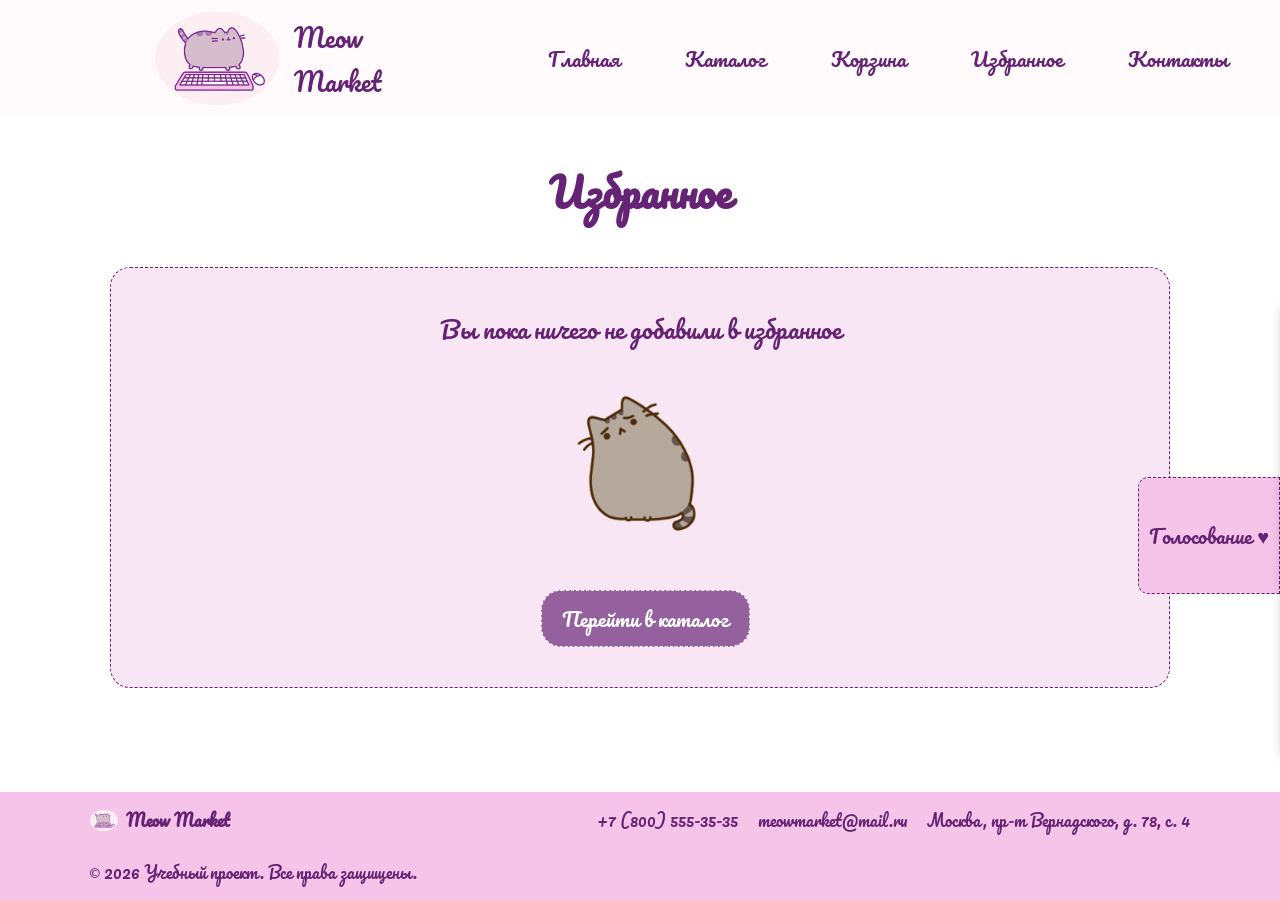
==== commit eca79081: "fix favorites" ====
--- a/favorites.html
+++ b/favorites.html
@@ -75,7 +75,7 @@
 				<!-- Карточки избранного будут рендериться здесь -->
 			</div>
 			
-			<div class="cart-empty" id="favoritesEmpty" style="display: none;">
+			<div class="cart-empty" id="favoritesEmpty">
 				<p class="cart-empty__text">Вы пока ничего не добавили в избранное</p>
 				<div class="cart-empty__gif"></div>
 				<a href="catalog.html" class="button">Перейти в каталог</a>
